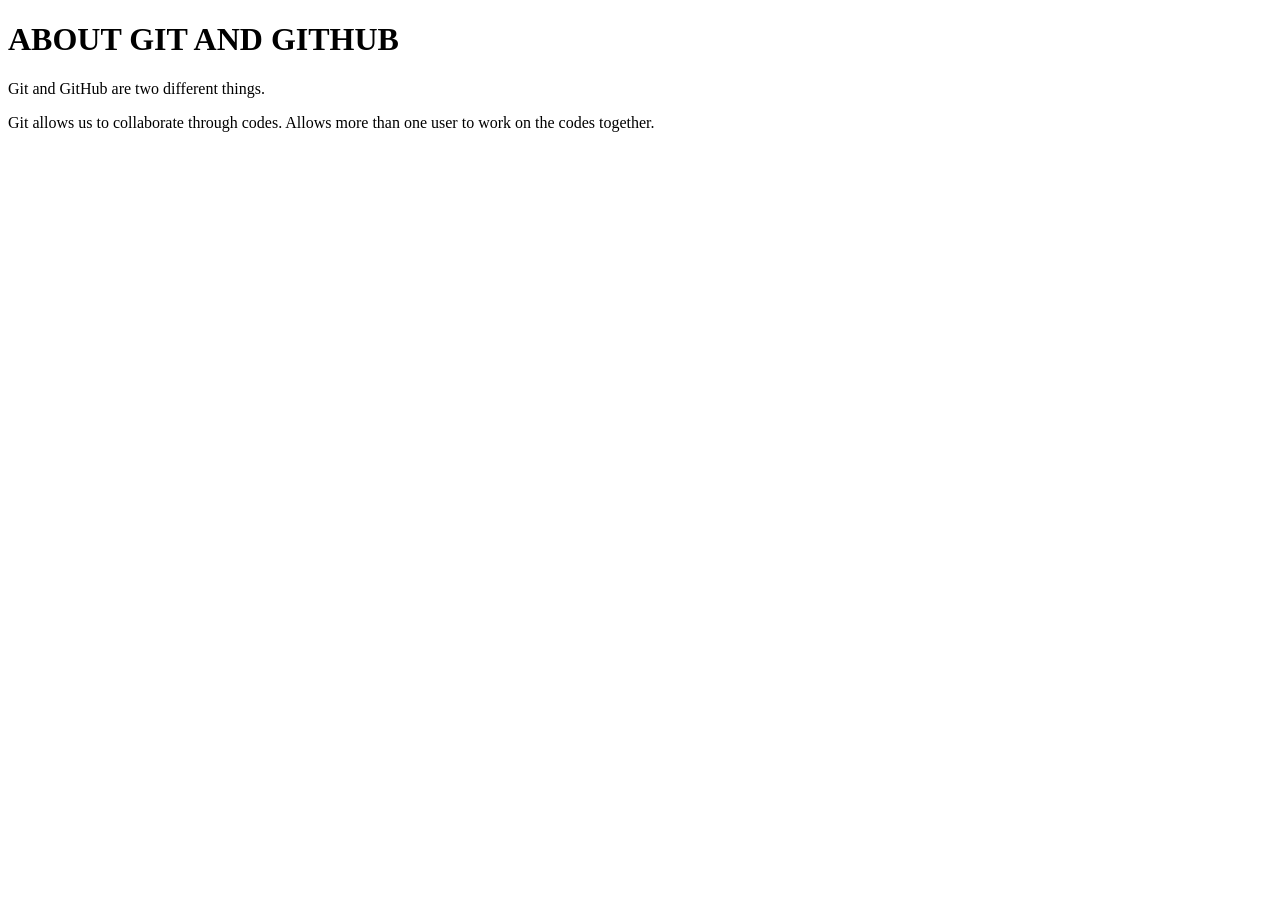
==== about.html @ 8d90b358 "use of stash" ====
<!DOCTYPE html>
<html lang="en">
<head>
    <meta charset="UTF-8">
    <meta name="viewport" content="width=device-width, initial-scale=1.0">
    <title>git</title>
</head>
<body>
    <h1> ABOUT GIT AND GITHUB</h1>
    <p> Git and GitHub are two different things.</p>
    <p> Git allows us to collaborate through codes. Allows more than one user to work on the codes together.</p>
        
</body>
</html>
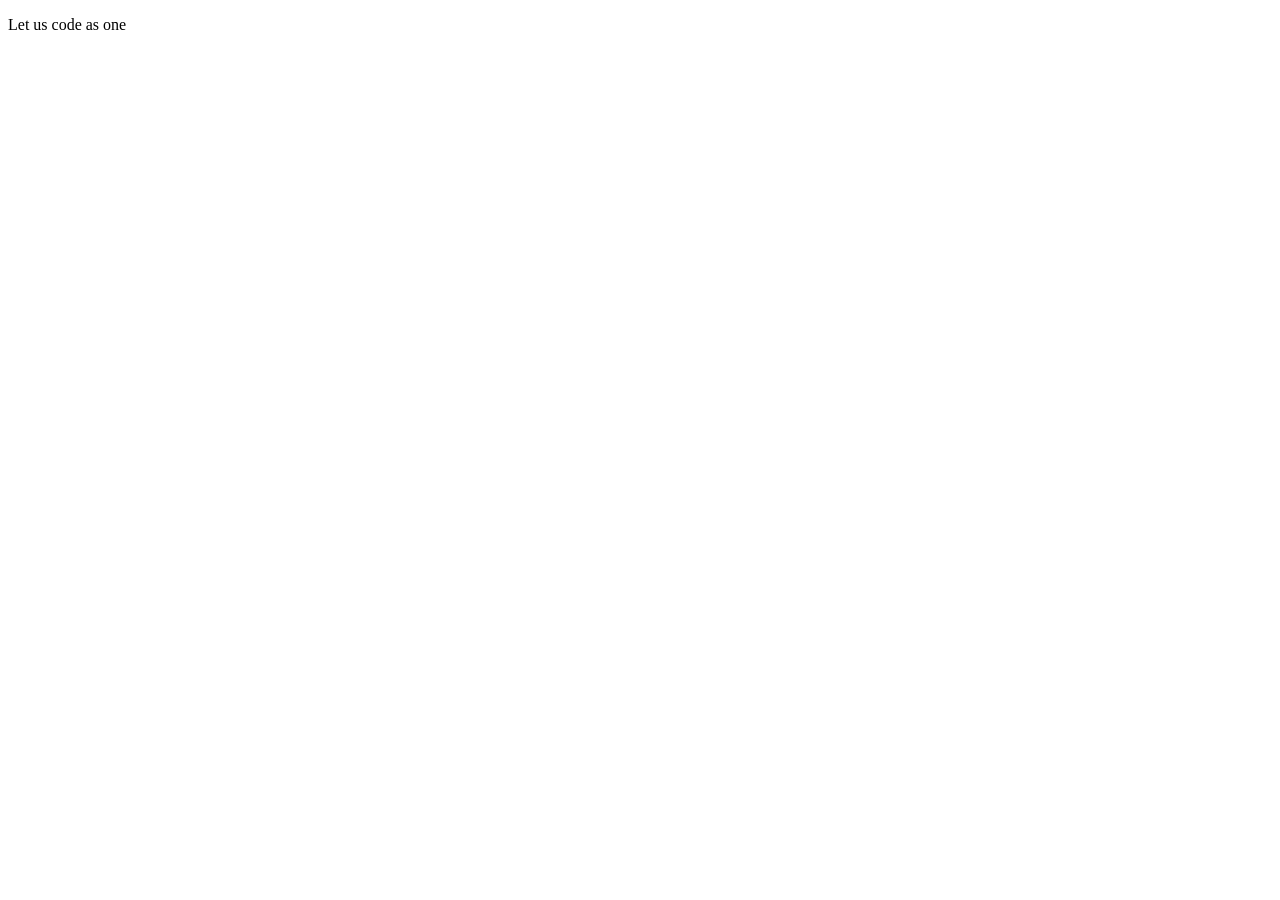
==== commit ae142bd6: "Stash usage" ====
--- a/about.html
+++ b/about.html
@@ -3,12 +3,9 @@
 <head>
     <meta charset="UTF-8">
     <meta name="viewport" content="width=device-width, initial-scale=1.0">
-    <title>git</title>
+    <title>TG</title>
 </head>
 <body>
-    <h1> ABOUT GIT AND GITHUB</h1>
-    <p> Git and GitHub are two different things.</p>
-    <p> Git allows us to collaborate through codes. Allows more than one user to work on the codes together.</p>
-        
+    <P> Let us code as one</P>
 </body>
 </html>
